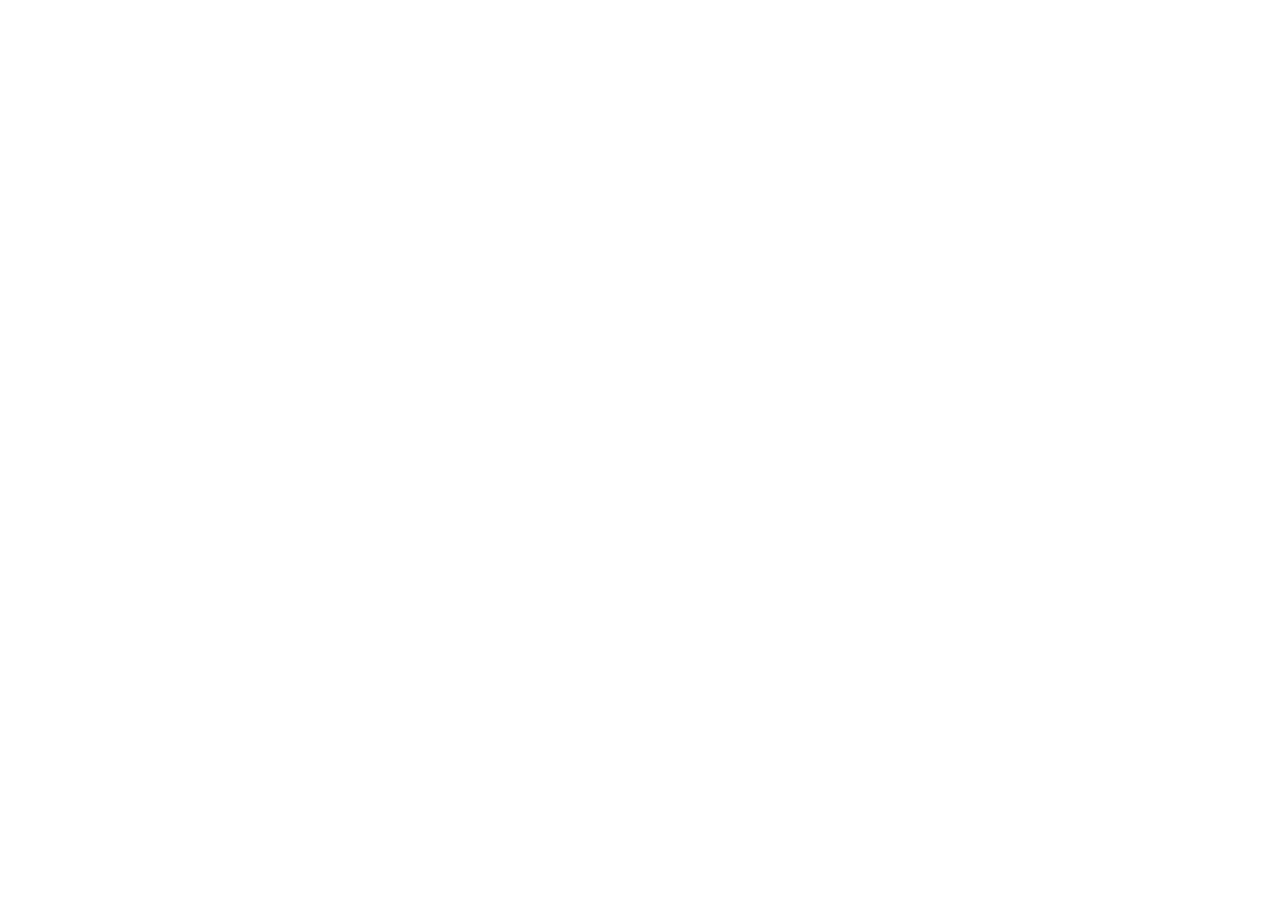
==== index.html @ 1842aca7 "Updates" ====
<!DOCTYPE html>
<html lang="en">
  <head>
    <meta charset="UTF-8" />
    <meta name="viewport" content="width=device-width, initial-scale=1.0" />
    <title>judge-disposal-tracker-app</title>
    <meta name="description" content="Lovable Generated Project" />
    <meta name="author" content="Lovable" />

    <meta property="og:title" content="judge-disposal-tracker-app" />
    <meta property="og:description" content="Lovable Generated Project" />
    <meta property="og:type" content="website" />
    <meta property="og:image" content="https://lovable.dev/opengraph-image-p98pqg.png" />

    <meta name="twitter:card" content="summary_large_image" />
    <meta name="twitter:site" content="@lovable_dev" />
    <meta name="twitter:image" content="https://lovable.dev/opengraph-image-p98pqg.png" />
    <script type="module" crossorigin src="/DisposalTracker/assets/index-Bgu5i8vf.js"></script>
    <link rel="stylesheet" crossorigin href="/DisposalTracker/assets/index-BIGVZYIG.css">
  </head>

  <body>
    <div id="root"></div>
    <!-- IMPORTANT: DO NOT REMOVE THIS SCRIPT TAG OR THIS VERY COMMENT! -->
    <script src="https://cdn.gpteng.co/gptengineer.js" type="module"></script>
  </body>
</html>
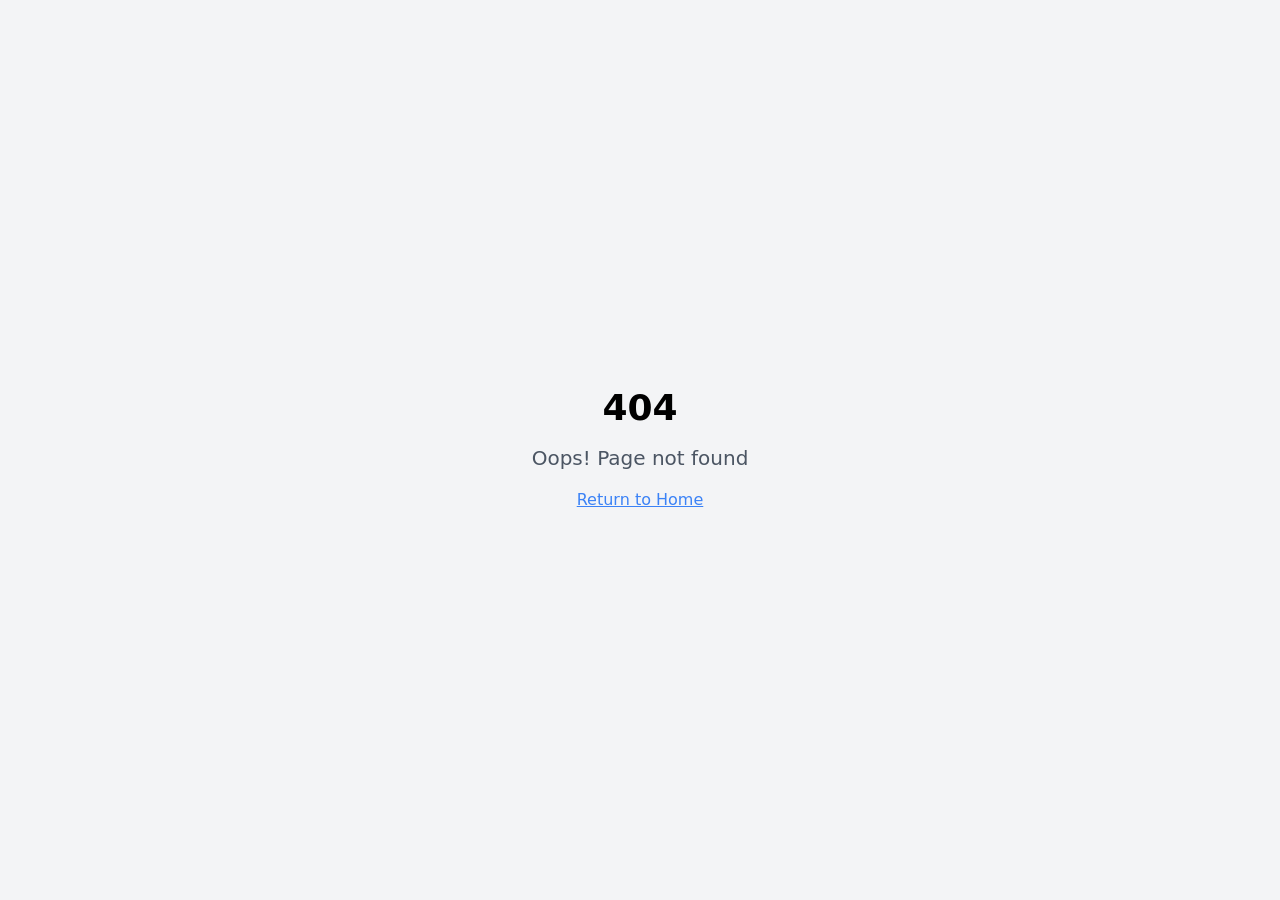
==== commit 92cc6780: "Updates" ====
--- a/index.html
+++ b/index.html
@@ -15,8 +15,8 @@
     <meta name="twitter:card" content="summary_large_image" />
     <meta name="twitter:site" content="@lovable_dev" />
     <meta name="twitter:image" content="https://lovable.dev/opengraph-image-p98pqg.png" />
-    <script type="module" crossorigin src="/DisposalTracker/assets/index-Bgu5i8vf.js"></script>
-    <link rel="stylesheet" crossorigin href="/DisposalTracker/assets/index-BIGVZYIG.css">
+    <script type="module" crossorigin src="/assets/index-Bgu5i8vf.js"></script>
+    <link rel="stylesheet" crossorigin href="/assets/index-BIGVZYIG.css">
   </head>
 
   <body>
--- a/assets/index-BIGVZYIG.css
+++ b/assets/index-BIGVZYIG.css
@@ -0,0 +1 @@
+*,:before,:after{--tw-border-spacing-x: 0;--tw-border-spacing-y: 0;--tw-translate-x: 0;--tw-translate-y: 0;--tw-rotate: 0;--tw-skew-x: 0;--tw-skew-y: 0;--tw-scale-x: 1;--tw-scale-y: 1;--tw-pan-x: ;--tw-pan-y: ;--tw-pinch-zoom: ;--tw-scroll-snap-strictness: proximity;--tw-gradient-from-position: ;--tw-gradient-via-position: ;--tw-gradient-to-position: ;--tw-ordinal: ;--tw-slashed-zero: ;--tw-numeric-figure: ;--tw-numeric-spacing: ;--tw-numeric-fraction: ;--tw-ring-inset: ;--tw-ring-offset-width: 0px;--tw-ring-offset-color: #fff;--tw-ring-color: rgb(59 130 246 / .5);--tw-ring-offset-shadow: 0 0 #0000;--tw-ring-shadow: 0 0 #0000;--tw-shadow: 0 0 #0000;--tw-shadow-colored: 0 0 #0000;--tw-blur: ;--tw-brightness: ;--tw-contrast: ;--tw-grayscale: ;--tw-hue-rotate: ;--tw-invert: ;--tw-saturate: ;--tw-sepia: ;--tw-drop-shadow: ;--tw-backdrop-blur: ;--tw-backdrop-brightness: ;--tw-backdrop-contrast: ;--tw-backdrop-grayscale: ;--tw-backdrop-hue-rotate: ;--tw-backdrop-invert: ;--tw-backdrop-opacity: ;--tw-backdrop-saturate: ;--tw-backdrop-sepia: ;--tw-contain-size: ;--tw-contain-layout: ;--tw-contain-paint: ;--tw-contain-style: }::backdrop{--tw-border-spacing-x: 0;--tw-border-spacing-y: 0;--tw-translate-x: 0;--tw-translate-y: 0;--tw-rotate: 0;--tw-skew-x: 0;--tw-skew-y: 0;--tw-scale-x: 1;--tw-scale-y: 1;--tw-pan-x: ;--tw-pan-y: ;--tw-pinch-zoom: ;--tw-scroll-snap-strictness: proximity;--tw-gradient-from-position: ;--tw-gradient-via-position: ;--tw-gradient-to-position: ;--tw-ordinal: ;--tw-slashed-zero: ;--tw-numeric-figure: ;--tw-numeric-spacing: ;--tw-numeric-fraction: ;--tw-ring-inset: ;--tw-ring-offset-width: 0px;--tw-ring-offset-color: #fff;--tw-ring-color: rgb(59 130 246 / .5);--tw-ring-offset-shadow: 0 0 #0000;--tw-ring-shadow: 0 0 #0000;--tw-shadow: 0 0 #0000;--tw-shadow-colored: 0 0 #0000;--tw-blur: ;--tw-brightness: ;--tw-contrast: ;--tw-grayscale: ;--tw-hue-rotate: ;--tw-invert: ;--tw-saturate: ;--tw-sepia: ;--tw-drop-shadow: ;--tw-backdrop-blur: ;--tw-backdrop-brightness: ;--tw-backdrop-contrast: ;--tw-backdrop-grayscale: ;--tw-backdrop-hue-rotate: ;--tw-backdrop-invert: ;--tw-backdrop-opacity: ;--tw-backdrop-saturate: ;--tw-backdrop-sepia: ;--tw-contain-size: ;--tw-contain-layout: ;--tw-contain-paint: ;--tw-contain-style: }*,:before,:after{box-sizing:border-box;border-width:0;border-style:solid;border-color:#e5e7eb}:before,:after{--tw-content: ""}html,:host{line-height:1.5;-webkit-text-size-adjust:100%;-moz-tab-size:4;-o-tab-size:4;tab-size:4;font-family:ui-sans-serif,system-ui,sans-serif,"Apple Color Emoji","Segoe UI Emoji",Segoe UI Symbol,"Noto Color Emoji";font-feature-settings:normal;font-variation-settings:normal;-webkit-tap-highlight-color:transparent}body{margin:0;line-height:inherit}hr{height:0;color:inherit;border-top-width:1px}abbr:where([title]){-webkit-text-decoration:underline dotted;text-decoration:underline dotted}h1,h2,h3,h4,h5,h6{font-size:inherit;font-weight:inherit}a{color:inherit;text-decoration:inherit}b,strong{font-weight:bolder}code,kbd,samp,pre{font-family:ui-monospace,SFMono-Regular,Menlo,Monaco,Consolas,Liberation Mono,Courier New,monospace;font-feature-settings:normal;font-variation-settings:normal;font-size:1em}small{font-size:80%}sub,sup{font-size:75%;line-height:0;position:relative;vertical-align:baseline}sub{bottom:-.25em}sup{top:-.5em}table{text-indent:0;border-color:inherit;border-collapse:collapse}button,input,optgroup,select,textarea{font-family:inherit;font-feature-settings:inherit;font-variation-settings:inherit;font-size:100%;font-weight:inherit;line-height:inherit;letter-spacing:inherit;color:inherit;margin:0;padding:0}button,select{text-transform:none}button,input:where([type=button]),input:where([type=reset]),input:where([type=submit]){-webkit-appearance:button;background-color:transparent;background-image:none}:-moz-focusring{outline:auto}:-moz-ui-invalid{box-shadow:none}progress{vertical-align:baseline}::-webkit-inner-spin-button,::-webkit-outer-spin-button{height:auto}[type=search]{-webkit-appearance:textfield;outline-offset:-2px}::-webkit-search-decoration{-webkit-appearance:none}::-webkit-file-upload-button{-webkit-appearance:button;font:inherit}summary{display:list-item}blockquote,dl,dd,h1,h2,h3,h4,h5,h6,hr,figure,p,pre{margin:0}fieldset{margin:0;padding:0}legend{padding:0}ol,ul,menu{list-style:none;margin:0;padding:0}dialog{padding:0}textarea{resize:vertical}input::-moz-placeholder,textarea::-moz-placeholder{opacity:1;color:#9ca3af}input::placeholder,textarea::placeholder{opacity:1;color:#9ca3af}button,[role=button]{cursor:pointer}:disabled{cursor:default}img,svg,video,canvas,audio,iframe,embed,object{display:block;vertical-align:middle}img,video{max-width:100%;height:auto}[hidden]:where(:not([hidden=until-found])){display:none}:root{--background: 0 0% 100%;--foreground: 0 0% 0%;--card: 0 0% 100%;--card-foreground: 0 0% 0%;--popover: 0 0% 100%;--popover-foreground: 0 0% 0%;--primary: 0 0% 0%;--primary-foreground: 0 0% 100%;--secondary: 0 0% 96%;--secondary-foreground: 0 0% 0%;--muted: 0 0% 96%;--muted-foreground: 0 0% 45%;--accent: 0 0% 96%;--accent-foreground: 0 0% 0%;--destructive: 0 84.2% 60.2%;--destructive-foreground: 0 0% 98%;--border: 0 0% 90%;--input: 0 0% 90%;--ring: 0 0% 80%;--radius: .5rem}*{border-color:hsl(var(--border))}body{background-color:hsl(var(--background));color:hsl(var(--foreground));font-feature-settings:"rlig" 1,"calt" 1}.sr-only{position:absolute;width:1px;height:1px;padding:0;margin:-1px;overflow:hidden;clip:rect(0,0,0,0);white-space:nowrap;border-width:0}.pointer-events-none{pointer-events:none}.pointer-events-auto{pointer-events:auto}.visible{visibility:visible}.invisible{visibility:hidden}.static{position:static}.fixed{position:fixed}.absolute{position:absolute}.relative{position:relative}.inset-0{top:0;right:0;bottom:0;left:0}.inset-x-0{left:0;right:0}.inset-y-0{top:0;bottom:0}.-bottom-12{bottom:-3rem}.-left-12{left:-3rem}.-right-12{right:-3rem}.-top-12{top:-3rem}.bottom-0{bottom:0}.left-0{left:0}.left-1{left:.25rem}.left-1\/2{left:50%}.left-2{left:.5rem}.left-\[50\%\]{left:50%}.right-0{right:0}.right-1{right:.25rem}.right-2{right:.5rem}.right-3{right:.75rem}.right-4{right:1rem}.top-0{top:0}.top-1\.5{top:.375rem}.top-1\/2{top:50%}.top-2{top:.5rem}.top-3\.5{top:.875rem}.top-4{top:1rem}.top-\[1px\]{top:1px}.top-\[50\%\]{top:50%}.top-\[60\%\]{top:60%}.top-full{top:100%}.z-10{z-index:10}.z-20{z-index:20}.z-50{z-index:50}.z-\[100\]{z-index:100}.z-\[1\]{z-index:1}.-mx-1{margin-left:-.25rem;margin-right:-.25rem}.mx-2{margin-left:.5rem;margin-right:.5rem}.mx-3\.5{margin-left:.875rem;margin-right:.875rem}.mx-auto{margin-left:auto;margin-right:auto}.my-0\.5{margin-top:.125rem;margin-bottom:.125rem}.my-1{margin-top:.25rem;margin-bottom:.25rem}.-ml-4{margin-left:-1rem}.-mt-4{margin-top:-1rem}.mb-1{margin-bottom:.25rem}.mb-2{margin-bottom:.5rem}.mb-4{margin-bottom:1rem}.mb-6{margin-bottom:1.5rem}.mb-8{margin-bottom:2rem}.ml-1{margin-left:.25rem}.ml-2{margin-left:.5rem}.ml-auto{margin-left:auto}.mr-2{margin-right:.5rem}.mt-1\.5{margin-top:.375rem}.mt-2{margin-top:.5rem}.mt-24{margin-top:6rem}.mt-4{margin-top:1rem}.mt-6{margin-top:1.5rem}.mt-auto{margin-top:auto}.block{display:block}.flex{display:flex}.inline-flex{display:inline-flex}.table{display:table}.grid{display:grid}.hidden{display:none}.aspect-square{aspect-ratio:1 / 1}.aspect-video{aspect-ratio:16 / 9}.size-4{width:1rem;height:1rem}.h-1\.5{height:.375rem}.h-10{height:2.5rem}.h-11{height:2.75rem}.h-12{height:3rem}.h-2{height:.5rem}.h-2\.5{height:.625rem}.h-3{height:.75rem}.h-3\.5{height:.875rem}.h-4{height:1rem}.h-5{height:1.25rem}.h-6{height:1.5rem}.h-7{height:1.75rem}.h-8{height:2rem}.h-9{height:2.25rem}.h-\[1px\]{height:1px}.h-\[var\(--radix-navigation-menu-viewport-height\)\]{height:var(--radix-navigation-menu-viewport-height)}.h-\[var\(--radix-select-trigger-height\)\]{height:var(--radix-select-trigger-height)}.h-auto{height:auto}.h-full{height:100%}.h-px{height:1px}.h-svh{height:100svh}.max-h-96{max-height:24rem}.max-h-\[300px\]{max-height:300px}.max-h-screen{max-height:100vh}.min-h-0{min-height:0px}.min-h-\[80px\]{min-height:80px}.min-h-screen{min-height:100vh}.min-h-svh{min-height:100svh}.w-0{width:0px}.w-1{width:.25rem}.w-10{width:2.5rem}.w-11{width:2.75rem}.w-2{width:.5rem}.w-2\.5{width:.625rem}.w-20{width:5rem}.w-3{width:.75rem}.w-3\.5{width:.875rem}.w-3\/4{width:75%}.w-4{width:1rem}.w-5{width:1.25rem}.w-64{width:16rem}.w-7{width:1.75rem}.w-72{width:18rem}.w-8{width:2rem}.w-9{width:2.25rem}.w-\[--sidebar-width\]{width:var(--sidebar-width)}.w-\[100px\]{width:100px}.w-\[1px\]{width:1px}.w-\[50\%\]{width:50%}.w-auto{width:auto}.w-full{width:100%}.w-max{width:-moz-max-content;width:max-content}.w-px{width:1px}.min-w-0{min-width:0px}.min-w-5{min-width:1.25rem}.min-w-\[12rem\]{min-width:12rem}.min-w-\[180px\]{min-width:180px}.min-w-\[8rem\]{min-width:8rem}.min-w-\[var\(--radix-select-trigger-width\)\]{min-width:var(--radix-select-trigger-width)}.max-w-3xl{max-width:48rem}.max-w-\[--skeleton-width\]{max-width:var(--skeleton-width)}.max-w-lg{max-width:32rem}.max-w-max{max-width:-moz-max-content;max-width:max-content}.max-w-md{max-width:28rem}.flex-1{flex:1 1 0%}.shrink-0{flex-shrink:0}.grow{flex-grow:1}.grow-0{flex-grow:0}.basis-full{flex-basis:100%}.caption-bottom{caption-side:bottom}.border-collapse{border-collapse:collapse}.-translate-x-1\/2{--tw-translate-x: -50%;transform:translate(var(--tw-translate-x),var(--tw-translate-y)) rotate(var(--tw-rotate)) skew(var(--tw-skew-x)) skewY(var(--tw-skew-y)) scaleX(var(--tw-scale-x)) scaleY(var(--tw-scale-y))}.-translate-x-px{--tw-translate-x: -1px;transform:translate(var(--tw-translate-x),var(--tw-translate-y)) rotate(var(--tw-rotate)) skew(var(--tw-skew-x)) skewY(var(--tw-skew-y)) scaleX(var(--tw-scale-x)) scaleY(var(--tw-scale-y))}.-translate-y-1\/2{--tw-translate-y: -50%;transform:translate(var(--tw-translate-x),var(--tw-translate-y)) rotate(var(--tw-rotate)) skew(var(--tw-skew-x)) skewY(var(--tw-skew-y)) scaleX(var(--tw-scale-x)) scaleY(var(--tw-scale-y))}.translate-x-\[-50\%\]{--tw-translate-x: -50%;transform:translate(var(--tw-translate-x),var(--tw-translate-y)) rotate(var(--tw-rotate)) skew(var(--tw-skew-x)) skewY(var(--tw-skew-y)) scaleX(var(--tw-scale-x)) scaleY(var(--tw-scale-y))}.translate-x-px{--tw-translate-x: 1px;transform:translate(var(--tw-translate-x),var(--tw-translate-y)) rotate(var(--tw-rotate)) skew(var(--tw-skew-x)) skewY(var(--tw-skew-y)) scaleX(var(--tw-scale-x)) scaleY(var(--tw-scale-y))}.translate-y-\[-50\%\]{--tw-translate-y: -50%;transform:translate(var(--tw-translate-x),var(--tw-translate-y)) rotate(var(--tw-rotate)) skew(var(--tw-skew-x)) skewY(var(--tw-skew-y)) scaleX(var(--tw-scale-x)) scaleY(var(--tw-scale-y))}.rotate-45{--tw-rotate: 45deg;transform:translate(var(--tw-translate-x),var(--tw-translate-y)) rotate(var(--tw-rotate)) skew(var(--tw-skew-x)) skewY(var(--tw-skew-y)) scaleX(var(--tw-scale-x)) scaleY(var(--tw-scale-y))}.rotate-90{--tw-rotate: 90deg;transform:translate(var(--tw-translate-x),var(--tw-translate-y)) rotate(var(--tw-rotate)) skew(var(--tw-skew-x)) skewY(var(--tw-skew-y)) scaleX(var(--tw-scale-x)) scaleY(var(--tw-scale-y))}.transform{transform:translate(var(--tw-translate-x),var(--tw-translate-y)) rotate(var(--tw-rotate)) skew(var(--tw-skew-x)) skewY(var(--tw-skew-y)) scaleX(var(--tw-scale-x)) scaleY(var(--tw-scale-y))}@keyframes fade-in{0%{opacity:0;transform:translateY(10px)}to{opacity:1;transform:translateY(0)}}.animate-fade-in{animation:fade-in .3s ease-out}@keyframes pulse{50%{opacity:.5}}.animate-pulse{animation:pulse 2s cubic-bezier(.4,0,.6,1) infinite}.cursor-default{cursor:default}.cursor-pointer{cursor:pointer}.touch-none{touch-action:none}.select-none{-webkit-user-select:none;-moz-user-select:none;user-select:none}.list-none{list-style-type:none}.grid-cols-2{grid-template-columns:repeat(2,minmax(0,1fr))}.flex-row{flex-direction:row}.flex-col{flex-direction:column}.flex-col-reverse{flex-direction:column-reverse}.flex-wrap{flex-wrap:wrap}.items-start{align-items:flex-start}.items-end{align-items:flex-end}.items-center{align-items:center}.items-stretch{align-items:stretch}.justify-end{justify-content:flex-end}.justify-center{justify-content:center}.justify-between{justify-content:space-between}.gap-1{gap:.25rem}.gap-1\.5{gap:.375rem}.gap-2{gap:.5rem}.gap-4{gap:1rem}.space-x-1>:not([hidden])~:not([hidden]){--tw-space-x-reverse: 0;margin-right:calc(.25rem * var(--tw-space-x-reverse));margin-left:calc(.25rem * calc(1 - var(--tw-space-x-reverse)))}.space-x-2>:not([hidden])~:not([hidden]){--tw-space-x-reverse: 0;margin-right:calc(.5rem * var(--tw-space-x-reverse));margin-left:calc(.5rem * calc(1 - var(--tw-space-x-reverse)))}.space-x-4>:not([hidden])~:not([hidden]){--tw-space-x-reverse: 0;margin-right:calc(1rem * var(--tw-space-x-reverse));margin-left:calc(1rem * calc(1 - var(--tw-space-x-reverse)))}.space-y-1>:not([hidden])~:not([hidden]){--tw-space-y-reverse: 0;margin-top:calc(.25rem * calc(1 - var(--tw-space-y-reverse)));margin-bottom:calc(.25rem * var(--tw-space-y-reverse))}.space-y-1\.5>:not([hidden])~:not([hidden]){--tw-space-y-reverse: 0;margin-top:calc(.375rem * calc(1 - var(--tw-space-y-reverse)));margin-bottom:calc(.375rem * var(--tw-space-y-reverse))}.space-y-2>:not([hidden])~:not([hidden]){--tw-space-y-reverse: 0;margin-top:calc(.5rem * calc(1 - var(--tw-space-y-reverse)));margin-bottom:calc(.5rem * var(--tw-space-y-reverse))}.space-y-4>:not([hidden])~:not([hidden]){--tw-space-y-reverse: 0;margin-top:calc(1rem * calc(1 - var(--tw-space-y-reverse)));margin-bottom:calc(1rem * var(--tw-space-y-reverse))}.space-y-6>:not([hidden])~:not([hidden]){--tw-space-y-reverse: 0;margin-top:calc(1.5rem * calc(1 - var(--tw-space-y-reverse)));margin-bottom:calc(1.5rem * var(--tw-space-y-reverse))}.overflow-auto{overflow:auto}.overflow-hidden{overflow:hidden}.overflow-y-auto{overflow-y:auto}.overflow-x-hidden{overflow-x:hidden}.whitespace-nowrap{white-space:nowrap}.break-words{overflow-wrap:break-word}.rounded-\[2px\]{border-radius:2px}.rounded-\[inherit\]{border-radius:inherit}.rounded-full{border-radius:9999px}.rounded-lg{border-radius:var(--radius)}.rounded-md{border-radius:calc(var(--radius) - 2px)}.rounded-sm{border-radius:calc(var(--radius) - 4px)}.rounded-t-\[10px\]{border-top-left-radius:10px;border-top-right-radius:10px}.rounded-tl-sm{border-top-left-radius:calc(var(--radius) - 4px)}.border{border-width:1px}.border-2{border-width:2px}.border-\[1\.5px\]{border-width:1.5px}.border-y{border-top-width:1px;border-bottom-width:1px}.border-b{border-bottom-width:1px}.border-l{border-left-width:1px}.border-r{border-right-width:1px}.border-t{border-top-width:1px}.border-dashed{border-style:dashed}.border-\[--color-border\]{border-color:var(--color-border)}.border-border\/50{border-color:hsl(var(--border) / .5)}.border-destructive{border-color:hsl(var(--destructive))}.border-destructive\/50{border-color:hsl(var(--destructive) / .5)}.border-input{border-color:hsl(var(--input))}.border-primary{border-color:hsl(var(--primary))}.border-sidebar-border{border-color:hsl(var(--sidebar-border))}.border-transparent{border-color:transparent}.border-l-transparent{border-left-color:transparent}.border-t-transparent{border-top-color:transparent}.bg-\[--color-bg\]{background-color:var(--color-bg)}.bg-accent{background-color:hsl(var(--accent))}.bg-background{background-color:hsl(var(--background))}.bg-black\/80{background-color:#000c}.bg-border{background-color:hsl(var(--border))}.bg-card{background-color:hsl(var(--card))}.bg-destructive{background-color:hsl(var(--destructive))}.bg-foreground{background-color:hsl(var(--foreground))}.bg-gray-100{--tw-bg-opacity: 1;background-color:rgb(243 244 246 / var(--tw-bg-opacity, 1))}.bg-muted{background-color:hsl(var(--muted))}.bg-muted\/50{background-color:hsl(var(--muted) / .5)}.bg-popover{background-color:hsl(var(--popover))}.bg-primary{background-color:hsl(var(--primary))}.bg-secondary{background-color:hsl(var(--secondary))}.bg-secondary\/30{background-color:hsl(var(--secondary) / .3)}.bg-sidebar{background-color:hsl(var(--sidebar-background))}.bg-sidebar-border{background-color:hsl(var(--sidebar-border))}.bg-transparent{background-color:transparent}.bg-white{--tw-bg-opacity: 1;background-color:rgb(255 255 255 / var(--tw-bg-opacity, 1))}.fill-current{fill:currentColor}.p-0{padding:0}.p-1{padding:.25rem}.p-2{padding:.5rem}.p-3{padding:.75rem}.p-4{padding:1rem}.p-6{padding:1.5rem}.p-\[1px\]{padding:1px}.px-0{padding-left:0;padding-right:0}.px-1{padding-left:.25rem;padding-right:.25rem}.px-2{padding-left:.5rem;padding-right:.5rem}.px-2\.5{padding-left:.625rem;padding-right:.625rem}.px-3{padding-left:.75rem;padding-right:.75rem}.px-4{padding-left:1rem;padding-right:1rem}.px-5{padding-left:1.25rem;padding-right:1.25rem}.px-8{padding-left:2rem;padding-right:2rem}.py-0\.5{padding-top:.125rem;padding-bottom:.125rem}.py-1{padding-top:.25rem;padding-bottom:.25rem}.py-1\.5{padding-top:.375rem;padding-bottom:.375rem}.py-2{padding-top:.5rem;padding-bottom:.5rem}.py-3{padding-top:.75rem;padding-bottom:.75rem}.py-4{padding-top:1rem;padding-bottom:1rem}.py-6{padding-top:1.5rem;padding-bottom:1.5rem}.pb-2{padding-bottom:.5rem}.pb-3{padding-bottom:.75rem}.pb-4{padding-bottom:1rem}.pl-2\.5{padding-left:.625rem}.pl-4{padding-left:1rem}.pl-8{padding-left:2rem}.pr-2{padding-right:.5rem}.pr-2\.5{padding-right:.625rem}.pr-8{padding-right:2rem}.pt-0{padding-top:0}.pt-1{padding-top:.25rem}.pt-3{padding-top:.75rem}.pt-4{padding-top:1rem}.text-left{text-align:left}.text-center{text-align:center}.text-right{text-align:right}.align-middle{vertical-align:middle}.font-mono{font-family:ui-monospace,SFMono-Regular,Menlo,Monaco,Consolas,Liberation Mono,Courier New,monospace}.text-2xl{font-size:1.5rem;line-height:2rem}.text-3xl{font-size:1.875rem;line-height:2.25rem}.text-4xl{font-size:2.25rem;line-height:2.5rem}.text-\[0\.8rem\]{font-size:.8rem}.text-base{font-size:1rem;line-height:1.5rem}.text-lg{font-size:1.125rem;line-height:1.75rem}.text-sm{font-size:.875rem;line-height:1.25rem}.text-xl{font-size:1.25rem;line-height:1.75rem}.text-xs{font-size:.75rem;line-height:1rem}.font-bold{font-weight:700}.font-medium{font-weight:500}.font-normal{font-weight:400}.font-semibold{font-weight:600}.tabular-nums{--tw-numeric-spacing: tabular-nums;font-variant-numeric:var(--tw-ordinal) var(--tw-slashed-zero) var(--tw-numeric-figure) var(--tw-numeric-spacing) var(--tw-numeric-fraction)}.leading-none{line-height:1}.tracking-tight{letter-spacing:-.025em}.tracking-widest{letter-spacing:.1em}.text-accent-foreground{color:hsl(var(--accent-foreground))}.text-blue-500{--tw-text-opacity: 1;color:rgb(59 130 246 / var(--tw-text-opacity, 1))}.text-card-foreground{color:hsl(var(--card-foreground))}.text-current{color:currentColor}.text-destructive{color:hsl(var(--destructive))}.text-destructive-foreground{color:hsl(var(--destructive-foreground))}.text-foreground{color:hsl(var(--foreground))}.text-foreground\/50{color:hsl(var(--foreground) / .5)}.text-gray-600{--tw-text-opacity: 1;color:rgb(75 85 99 / var(--tw-text-opacity, 1))}.text-muted-foreground{color:hsl(var(--muted-foreground))}.text-popover-foreground{color:hsl(var(--popover-foreground))}.text-primary{color:hsl(var(--primary))}.text-primary-foreground{color:hsl(var(--primary-foreground))}.text-secondary-foreground{color:hsl(var(--secondary-foreground))}.text-sidebar-foreground{color:hsl(var(--sidebar-foreground))}.text-sidebar-foreground\/70{color:hsl(var(--sidebar-foreground) / .7)}.underline{text-decoration-line:underline}.underline-offset-4{text-underline-offset:4px}.opacity-0{opacity:0}.opacity-50{opacity:.5}.opacity-60{opacity:.6}.opacity-70{opacity:.7}.opacity-90{opacity:.9}.shadow-\[0_0_0_1px_hsl\(var\(--sidebar-border\)\)\]{--tw-shadow: 0 0 0 1px hsl(var(--sidebar-border));--tw-shadow-colored: 0 0 0 1px var(--tw-shadow-color);box-shadow:var(--tw-ring-offset-shadow, 0 0 #0000),var(--tw-ring-shadow, 0 0 #0000),var(--tw-shadow)}.shadow-lg{--tw-shadow: 0 10px 15px -3px rgb(0 0 0 / .1), 0 4px 6px -4px rgb(0 0 0 / .1);--tw-shadow-colored: 0 10px 15px -3px var(--tw-shadow-color), 0 4px 6px -4px var(--tw-shadow-color);box-shadow:var(--tw-ring-offset-shadow, 0 0 #0000),var(--tw-ring-shadow, 0 0 #0000),var(--tw-shadow)}.shadow-md{--tw-shadow: 0 4px 6px -1px rgb(0 0 0 / .1), 0 2px 4px -2px rgb(0 0 0 / .1);--tw-shadow-colored: 0 4px 6px -1px var(--tw-shadow-color), 0 2px 4px -2px var(--tw-shadow-color);box-shadow:var(--tw-ring-offset-shadow, 0 0 #0000),var(--tw-ring-shadow, 0 0 #0000),var(--tw-shadow)}.shadow-none{--tw-shadow: 0 0 #0000;--tw-shadow-colored: 0 0 #0000;box-shadow:var(--tw-ring-offset-shadow, 0 0 #0000),var(--tw-ring-shadow, 0 0 #0000),var(--tw-shadow)}.shadow-sm{--tw-shadow: 0 1px 2px 0 rgb(0 0 0 / .05);--tw-shadow-colored: 0 1px 2px 0 var(--tw-shadow-color);box-shadow:var(--tw-ring-offset-shadow, 0 0 #0000),var(--tw-ring-shadow, 0 0 #0000),var(--tw-shadow)}.shadow-xl{--tw-shadow: 0 20px 25px -5px rgb(0 0 0 / .1), 0 8px 10px -6px rgb(0 0 0 / .1);--tw-shadow-colored: 0 20px 25px -5px var(--tw-shadow-color), 0 8px 10px -6px var(--tw-shadow-color);box-shadow:var(--tw-ring-offset-shadow, 0 0 #0000),var(--tw-ring-shadow, 0 0 #0000),var(--tw-shadow)}.outline-none{outline:2px solid transparent;outline-offset:2px}.outline{outline-style:solid}.ring-0{--tw-ring-offset-shadow: var(--tw-ring-inset) 0 0 0 var(--tw-ring-offset-width) var(--tw-ring-offset-color);--tw-ring-shadow: var(--tw-ring-inset) 0 0 0 calc(0px + var(--tw-ring-offset-width)) var(--tw-ring-color);box-shadow:var(--tw-ring-offset-shadow),var(--tw-ring-shadow),var(--tw-shadow, 0 0 #0000)}.ring-2{--tw-ring-offset-shadow: var(--tw-ring-inset) 0 0 0 var(--tw-ring-offset-width) var(--tw-ring-offset-color);--tw-ring-shadow: var(--tw-ring-inset) 0 0 0 calc(2px + var(--tw-ring-offset-width)) var(--tw-ring-color);box-shadow:var(--tw-ring-offset-shadow),var(--tw-ring-shadow),var(--tw-shadow, 0 0 #0000)}.ring-ring{--tw-ring-color: hsl(var(--ring))}.ring-sidebar-ring{--tw-ring-color: hsl(var(--sidebar-ring))}.ring-offset-background{--tw-ring-offset-color: hsl(var(--background))}.filter{filter:var(--tw-blur) var(--tw-brightness) var(--tw-contrast) var(--tw-grayscale) var(--tw-hue-rotate) var(--tw-invert) var(--tw-saturate) var(--tw-sepia) var(--tw-drop-shadow)}.transition{transition-property:color,background-color,border-color,text-decoration-color,fill,stroke,opacity,box-shadow,transform,filter,-webkit-backdrop-filter;transition-property:color,background-color,border-color,text-decoration-color,fill,stroke,opacity,box-shadow,transform,filter,backdrop-filter;transition-property:color,background-color,border-color,text-decoration-color,fill,stroke,opacity,box-shadow,transform,filter,backdrop-filter,-webkit-backdrop-filter;transition-timing-function:cubic-bezier(.4,0,.2,1);transition-duration:.15s}.transition-\[left\,right\,width\]{transition-property:left,right,width;transition-timing-function:cubic-bezier(.4,0,.2,1);transition-duration:.15s}.transition-\[margin\,opa\]{transition-property:margin,opa;transition-timing-function:cubic-bezier(.4,0,.2,1);transition-duration:.15s}.transition-\[width\,height\,padding\]{transition-property:width,height,padding;transition-timing-function:cubic-bezier(.4,0,.2,1);transition-duration:.15s}.transition-\[width\]{transition-property:width;transition-timing-function:cubic-bezier(.4,0,.2,1);transition-duration:.15s}.transition-all{transition-property:all;transition-timing-function:cubic-bezier(.4,0,.2,1);transition-duration:.15s}.transition-colors{transition-property:color,background-color,border-color,text-decoration-color,fill,stroke;transition-timing-function:cubic-bezier(.4,0,.2,1);transition-duration:.15s}.transition-opacity{transition-property:opacity;transition-timing-function:cubic-bezier(.4,0,.2,1);transition-duration:.15s}.transition-transform{transition-property:transform;transition-timing-function:cubic-bezier(.4,0,.2,1);transition-duration:.15s}.duration-1000{transition-duration:1s}.duration-200{transition-duration:.2s}.duration-300{transition-duration:.3s}.ease-in-out{transition-timing-function:cubic-bezier(.4,0,.2,1)}.ease-linear{transition-timing-function:linear}@keyframes enter{0%{opacity:var(--tw-enter-opacity, 1);transform:translate3d(var(--tw-enter-translate-x, 0),var(--tw-enter-translate-y, 0),0) scale3d(var(--tw-enter-scale, 1),var(--tw-enter-scale, 1),var(--tw-enter-scale, 1)) rotate(var(--tw-enter-rotate, 0))}}@keyframes exit{to{opacity:var(--tw-exit-opacity, 1);transform:translate3d(var(--tw-exit-translate-x, 0),var(--tw-exit-translate-y, 0),0) scale3d(var(--tw-exit-scale, 1),var(--tw-exit-scale, 1),var(--tw-exit-scale, 1)) rotate(var(--tw-exit-rotate, 0))}}.animate-in{animation-name:enter;animation-duration:.15s;--tw-enter-opacity: initial;--tw-enter-scale: initial;--tw-enter-rotate: initial;--tw-enter-translate-x: initial;--tw-enter-translate-y: initial}.fade-in-0{--tw-enter-opacity: 0}.fade-in-50{--tw-enter-opacity: .5}.fade-in-80{--tw-enter-opacity: .8}.zoom-in-95{--tw-enter-scale: .95}.duration-1000{animation-duration:1s}.duration-200{animation-duration:.2s}.duration-300{animation-duration:.3s}.ease-in-out{animation-timing-function:cubic-bezier(.4,0,.2,1)}.ease-linear{animation-timing-function:linear}.file\:border-0::file-selector-button{border-width:0px}.file\:bg-transparent::file-selector-button{background-color:transparent}.file\:text-sm::file-selector-button{font-size:.875rem;line-height:1.25rem}.file\:font-medium::file-selector-button{font-weight:500}.file\:text-foreground::file-selector-button{color:hsl(var(--foreground))}.placeholder\:text-muted-foreground::-moz-placeholder{color:hsl(var(--muted-foreground))}.placeholder\:text-muted-foreground::placeholder{color:hsl(var(--muted-foreground))}.after\:absolute:after{content:var(--tw-content);position:absolute}.after\:-inset-2:after{content:var(--tw-content);top:-.5rem;right:-.5rem;bottom:-.5rem;left:-.5rem}.after\:inset-y-0:after{content:var(--tw-content);top:0;bottom:0}.after\:left-1\/2:after{content:var(--tw-content);left:50%}.after\:w-1:after{content:var(--tw-content);width:.25rem}.after\:w-\[2px\]:after{content:var(--tw-content);width:2px}.after\:-translate-x-1\/2:after{content:var(--tw-content);--tw-translate-x: -50%;transform:translate(var(--tw-translate-x),var(--tw-translate-y)) rotate(var(--tw-rotate)) skew(var(--tw-skew-x)) skewY(var(--tw-skew-y)) scaleX(var(--tw-scale-x)) scaleY(var(--tw-scale-y))}.first\:rounded-l-md:first-child{border-top-left-radius:calc(var(--radius) - 2px);border-bottom-left-radius:calc(var(--radius) - 2px)}.first\:border-l:first-child{border-left-width:1px}.last\:rounded-r-md:last-child{border-top-right-radius:calc(var(--radius) - 2px);border-bottom-right-radius:calc(var(--radius) - 2px)}.focus-within\:relative:focus-within{position:relative}.focus-within\:z-20:focus-within{z-index:20}.hover\:bg-accent:hover{background-color:hsl(var(--accent))}.hover\:bg-destructive\/80:hover{background-color:hsl(var(--destructive) / .8)}.hover\:bg-destructive\/90:hover{background-color:hsl(var(--destructive) / .9)}.hover\:bg-muted:hover{background-color:hsl(var(--muted))}.hover\:bg-muted\/50:hover{background-color:hsl(var(--muted) / .5)}.hover\:bg-primary:hover{background-color:hsl(var(--primary))}.hover\:bg-primary\/80:hover{background-color:hsl(var(--primary) / .8)}.hover\:bg-primary\/90:hover{background-color:hsl(var(--primary) / .9)}.hover\:bg-secondary:hover{background-color:hsl(var(--secondary))}.hover\:bg-secondary\/80:hover{background-color:hsl(var(--secondary) / .8)}.hover\:bg-sidebar-accent:hover{background-color:hsl(var(--sidebar-accent))}.hover\:text-accent-foreground:hover{color:hsl(var(--accent-foreground))}.hover\:text-blue-700:hover{--tw-text-opacity: 1;color:rgb(29 78 216 / var(--tw-text-opacity, 1))}.hover\:text-foreground:hover{color:hsl(var(--foreground))}.hover\:text-muted-foreground:hover{color:hsl(var(--muted-foreground))}.hover\:text-primary-foreground:hover{color:hsl(var(--primary-foreground))}.hover\:text-sidebar-accent-foreground:hover{color:hsl(var(--sidebar-accent-foreground))}.hover\:underline:hover{text-decoration-line:underline}.hover\:no-underline:hover{text-decoration-line:none}.hover\:opacity-100:hover{opacity:1}.hover\:shadow-\[0_0_0_1px_hsl\(var\(--sidebar-accent\)\)\]:hover{--tw-shadow: 0 0 0 1px hsl(var(--sidebar-accent));--tw-shadow-colored: 0 0 0 1px var(--tw-shadow-color);box-shadow:var(--tw-ring-offset-shadow, 0 0 #0000),var(--tw-ring-shadow, 0 0 #0000),var(--tw-shadow)}.hover\:after\:bg-sidebar-border:hover:after{content:var(--tw-content);background-color:hsl(var(--sidebar-border))}.focus\:bg-accent:focus{background-color:hsl(var(--accent))}.focus\:bg-primary:focus{background-color:hsl(var(--primary))}.focus\:text-accent-foreground:focus{color:hsl(var(--accent-foreground))}.focus\:text-primary-foreground:focus{color:hsl(var(--primary-foreground))}.focus\:opacity-100:focus{opacity:1}.focus\:outline-none:focus{outline:2px solid transparent;outline-offset:2px}.focus\:ring-2:focus{--tw-ring-offset-shadow: var(--tw-ring-inset) 0 0 0 var(--tw-ring-offset-width) var(--tw-ring-offset-color);--tw-ring-shadow: var(--tw-ring-inset) 0 0 0 calc(2px + var(--tw-ring-offset-width)) var(--tw-ring-color);box-shadow:var(--tw-ring-offset-shadow),var(--tw-ring-shadow),var(--tw-shadow, 0 0 #0000)}.focus\:ring-ring:focus{--tw-ring-color: hsl(var(--ring))}.focus\:ring-offset-2:focus{--tw-ring-offset-width: 2px}.focus-visible\:outline-none:focus-visible{outline:2px solid transparent;outline-offset:2px}.focus-visible\:ring-1:focus-visible{--tw-ring-offset-shadow: var(--tw-ring-inset) 0 0 0 var(--tw-ring-offset-width) var(--tw-ring-offset-color);--tw-ring-shadow: var(--tw-ring-inset) 0 0 0 calc(1px + var(--tw-ring-offset-width)) var(--tw-ring-color);box-shadow:var(--tw-ring-offset-shadow),var(--tw-ring-shadow),var(--tw-shadow, 0 0 #0000)}.focus-visible\:ring-2:focus-visible{--tw-ring-offset-shadow: var(--tw-ring-inset) 0 0 0 var(--tw-ring-offset-width) var(--tw-ring-offset-color);--tw-ring-shadow: var(--tw-ring-inset) 0 0 0 calc(2px + var(--tw-ring-offset-width)) var(--tw-ring-color);box-shadow:var(--tw-ring-offset-shadow),var(--tw-ring-shadow),var(--tw-shadow, 0 0 #0000)}.focus-visible\:ring-ring:focus-visible{--tw-ring-color: hsl(var(--ring))}.focus-visible\:ring-sidebar-ring:focus-visible{--tw-ring-color: hsl(var(--sidebar-ring))}.focus-visible\:ring-offset-1:focus-visible{--tw-ring-offset-width: 1px}.focus-visible\:ring-offset-2:focus-visible{--tw-ring-offset-width: 2px}.focus-visible\:ring-offset-background:focus-visible{--tw-ring-offset-color: hsl(var(--background))}.active\:bg-sidebar-accent:active{background-color:hsl(var(--sidebar-accent))}.active\:text-sidebar-accent-foreground:active{color:hsl(var(--sidebar-accent-foreground))}.disabled\:pointer-events-none:disabled{pointer-events:none}.disabled\:cursor-not-allowed:disabled{cursor:not-allowed}.disabled\:opacity-50:disabled{opacity:.5}.group\/menu-item:focus-within .group-focus-within\/menu-item\:opacity-100{opacity:1}.group\/menu-item:hover .group-hover\/menu-item\:opacity-100,.group:hover .group-hover\:opacity-100{opacity:1}.group.destructive .group-\[\.destructive\]\:border-muted\/40{border-color:hsl(var(--muted) / .4)}.group.toaster .group-\[\.toaster\]\:border-border{border-color:hsl(var(--border))}.group.toast .group-\[\.toast\]\:bg-muted{background-color:hsl(var(--muted))}.group.toast .group-\[\.toast\]\:bg-primary{background-color:hsl(var(--primary))}.group.toaster .group-\[\.toaster\]\:bg-background{background-color:hsl(var(--background))}.group.destructive .group-\[\.destructive\]\:text-red-300{--tw-text-opacity: 1;color:rgb(252 165 165 / var(--tw-text-opacity, 1))}.group.toast .group-\[\.toast\]\:text-muted-foreground{color:hsl(var(--muted-foreground))}.group.toast .group-\[\.toast\]\:text-primary-foreground{color:hsl(var(--primary-foreground))}.group.toaster .group-\[\.toaster\]\:text-foreground{color:hsl(var(--foreground))}.group.toaster .group-\[\.toaster\]\:shadow-lg{--tw-shadow: 0 10px 15px -3px rgb(0 0 0 / .1), 0 4px 6px -4px rgb(0 0 0 / .1);--tw-shadow-colored: 0 10px 15px -3px var(--tw-shadow-color), 0 4px 6px -4px var(--tw-shadow-color);box-shadow:var(--tw-ring-offset-shadow, 0 0 #0000),var(--tw-ring-shadow, 0 0 #0000),var(--tw-shadow)}.group.destructive .group-\[\.destructive\]\:hover\:border-destructive\/30:hover{border-color:hsl(var(--destructive) / .3)}.group.destructive .group-\[\.destructive\]\:hover\:bg-destructive:hover{background-color:hsl(var(--destructive))}.group.destructive .group-\[\.destructive\]\:hover\:text-destructive-foreground:hover{color:hsl(var(--destructive-foreground))}.group.destructive .group-\[\.destructive\]\:hover\:text-red-50:hover{--tw-text-opacity: 1;color:rgb(254 242 242 / var(--tw-text-opacity, 1))}.group.destructive .group-\[\.destructive\]\:focus\:ring-destructive:focus{--tw-ring-color: hsl(var(--destructive))}.group.destructive .group-\[\.destructive\]\:focus\:ring-red-400:focus{--tw-ring-opacity: 1;--tw-ring-color: rgb(248 113 113 / var(--tw-ring-opacity, 1))}.group.destructive .group-\[\.destructive\]\:focus\:ring-offset-red-600:focus{--tw-ring-offset-color: #dc2626}.peer\/menu-button:hover~.peer-hover\/menu-button\:text-sidebar-accent-foreground{color:hsl(var(--sidebar-accent-foreground))}.peer:disabled~.peer-disabled\:cursor-not-allowed{cursor:not-allowed}.peer:disabled~.peer-disabled\:opacity-70{opacity:.7}.has-\[\[data-variant\=inset\]\]\:bg-sidebar:has([data-variant=inset]){background-color:hsl(var(--sidebar-background))}.has-\[\:disabled\]\:opacity-50:has(:disabled){opacity:.5}.group\/menu-item:has([data-sidebar=menu-action]) .group-has-\[\[data-sidebar\=menu-action\]\]\/menu-item\:pr-8{padding-right:2rem}.aria-disabled\:pointer-events-none[aria-disabled=true]{pointer-events:none}.aria-disabled\:opacity-50[aria-disabled=true]{opacity:.5}.aria-selected\:bg-accent[aria-selected=true]{background-color:hsl(var(--accent))}.aria-selected\:bg-accent\/50[aria-selected=true]{background-color:hsl(var(--accent) / .5)}.aria-selected\:text-accent-foreground[aria-selected=true]{color:hsl(var(--accent-foreground))}.aria-selected\:text-muted-foreground[aria-selected=true]{color:hsl(var(--muted-foreground))}.aria-selected\:opacity-100[aria-selected=true]{opacity:1}.aria-selected\:opacity-30[aria-selected=true]{opacity:.3}.data-\[disabled\=true\]\:pointer-events-none[data-disabled=true],.data-\[disabled\]\:pointer-events-none[data-disabled]{pointer-events:none}.data-\[panel-group-direction\=vertical\]\:h-px[data-panel-group-direction=vertical]{height:1px}.data-\[panel-group-direction\=vertical\]\:w-full[data-panel-group-direction=vertical]{width:100%}.data-\[side\=bottom\]\:translate-y-1[data-side=bottom]{--tw-translate-y: .25rem;transform:translate(var(--tw-translate-x),var(--tw-translate-y)) rotate(var(--tw-rotate)) skew(var(--tw-skew-x)) skewY(var(--tw-skew-y)) scaleX(var(--tw-scale-x)) scaleY(var(--tw-scale-y))}.data-\[side\=left\]\:-translate-x-1[data-side=left]{--tw-translate-x: -.25rem;transform:translate(var(--tw-translate-x),var(--tw-translate-y)) rotate(var(--tw-rotate)) skew(var(--tw-skew-x)) skewY(var(--tw-skew-y)) scaleX(var(--tw-scale-x)) scaleY(var(--tw-scale-y))}.data-\[side\=right\]\:translate-x-1[data-side=right]{--tw-translate-x: .25rem;transform:translate(var(--tw-translate-x),var(--tw-translate-y)) rotate(var(--tw-rotate)) skew(var(--tw-skew-x)) skewY(var(--tw-skew-y)) scaleX(var(--tw-scale-x)) scaleY(var(--tw-scale-y))}.data-\[side\=top\]\:-translate-y-1[data-side=top]{--tw-translate-y: -.25rem;transform:translate(var(--tw-translate-x),var(--tw-translate-y)) rotate(var(--tw-rotate)) skew(var(--tw-skew-x)) skewY(var(--tw-skew-y)) scaleX(var(--tw-scale-x)) scaleY(var(--tw-scale-y))}.data-\[state\=checked\]\:translate-x-5[data-state=checked]{--tw-translate-x: 1.25rem;transform:translate(var(--tw-translate-x),var(--tw-translate-y)) rotate(var(--tw-rotate)) skew(var(--tw-skew-x)) skewY(var(--tw-skew-y)) scaleX(var(--tw-scale-x)) scaleY(var(--tw-scale-y))}.data-\[state\=unchecked\]\:translate-x-0[data-state=unchecked],.data-\[swipe\=cancel\]\:translate-x-0[data-swipe=cancel]{--tw-translate-x: 0px;transform:translate(var(--tw-translate-x),var(--tw-translate-y)) rotate(var(--tw-rotate)) skew(var(--tw-skew-x)) skewY(var(--tw-skew-y)) scaleX(var(--tw-scale-x)) scaleY(var(--tw-scale-y))}.data-\[swipe\=end\]\:translate-x-\[var\(--radix-toast-swipe-end-x\)\][data-swipe=end]{--tw-translate-x: var(--radix-toast-swipe-end-x);transform:translate(var(--tw-translate-x),var(--tw-translate-y)) rotate(var(--tw-rotate)) skew(var(--tw-skew-x)) skewY(var(--tw-skew-y)) scaleX(var(--tw-scale-x)) scaleY(var(--tw-scale-y))}.data-\[swipe\=move\]\:translate-x-\[var\(--radix-toast-swipe-move-x\)\][data-swipe=move]{--tw-translate-x: var(--radix-toast-swipe-move-x);transform:translate(var(--tw-translate-x),var(--tw-translate-y)) rotate(var(--tw-rotate)) skew(var(--tw-skew-x)) skewY(var(--tw-skew-y)) scaleX(var(--tw-scale-x)) scaleY(var(--tw-scale-y))}@keyframes accordion-up{0%{height:var(--radix-accordion-content-height)}to{height:0}}.data-\[state\=closed\]\:animate-accordion-up[data-state=closed]{animation:accordion-up .2s ease-out}@keyframes accordion-down{0%{height:0}to{height:var(--radix-accordion-content-height)}}.data-\[state\=open\]\:animate-accordion-down[data-state=open]{animation:accordion-down .2s ease-out}.data-\[panel-group-direction\=vertical\]\:flex-col[data-panel-group-direction=vertical]{flex-direction:column}.data-\[active\=true\]\:bg-sidebar-accent[data-active=true]{background-color:hsl(var(--sidebar-accent))}.data-\[active\]\:bg-accent\/50[data-active]{background-color:hsl(var(--accent) / .5)}.data-\[selected\=\'true\'\]\:bg-accent[data-selected=true]{background-color:hsl(var(--accent))}.data-\[state\=active\]\:bg-background[data-state=active]{background-color:hsl(var(--background))}.data-\[state\=checked\]\:bg-primary[data-state=checked]{background-color:hsl(var(--primary))}.data-\[state\=on\]\:bg-accent[data-state=on],.data-\[state\=open\]\:bg-accent[data-state=open]{background-color:hsl(var(--accent))}.data-\[state\=open\]\:bg-accent\/50[data-state=open]{background-color:hsl(var(--accent) / .5)}.data-\[state\=open\]\:bg-secondary[data-state=open]{background-color:hsl(var(--secondary))}.data-\[state\=selected\]\:bg-muted[data-state=selected]{background-color:hsl(var(--muted))}.data-\[state\=unchecked\]\:bg-input[data-state=unchecked]{background-color:hsl(var(--input))}.data-\[active\=true\]\:font-medium[data-active=true]{font-weight:500}.data-\[active\=true\]\:text-sidebar-accent-foreground[data-active=true]{color:hsl(var(--sidebar-accent-foreground))}.data-\[selected\=true\]\:text-accent-foreground[data-selected=true]{color:hsl(var(--accent-foreground))}.data-\[state\=active\]\:text-foreground[data-state=active]{color:hsl(var(--foreground))}.data-\[state\=checked\]\:text-primary-foreground[data-state=checked]{color:hsl(var(--primary-foreground))}.data-\[state\=on\]\:text-accent-foreground[data-state=on],.data-\[state\=open\]\:text-accent-foreground[data-state=open]{color:hsl(var(--accent-foreground))}.data-\[state\=open\]\:text-muted-foreground[data-state=open]{color:hsl(var(--muted-foreground))}.data-\[disabled\=true\]\:opacity-50[data-disabled=true],.data-\[disabled\]\:opacity-50[data-disabled]{opacity:.5}.data-\[state\=open\]\:opacity-100[data-state=open]{opacity:1}.data-\[state\=active\]\:shadow-sm[data-state=active]{--tw-shadow: 0 1px 2px 0 rgb(0 0 0 / .05);--tw-shadow-colored: 0 1px 2px 0 var(--tw-shadow-color);box-shadow:var(--tw-ring-offset-shadow, 0 0 #0000),var(--tw-ring-shadow, 0 0 #0000),var(--tw-shadow)}.data-\[swipe\=move\]\:transition-none[data-swipe=move]{transition-property:none}.data-\[state\=closed\]\:duration-300[data-state=closed]{transition-duration:.3s}.data-\[state\=open\]\:duration-500[data-state=open]{transition-duration:.5s}.data-\[motion\^\=from-\]\:animate-in[data-motion^=from-],.data-\[state\=open\]\:animate-in[data-state=open],.data-\[state\=visible\]\:animate-in[data-state=visible]{animation-name:enter;animation-duration:.15s;--tw-enter-opacity: initial;--tw-enter-scale: initial;--tw-enter-rotate: initial;--tw-enter-translate-x: initial;--tw-enter-translate-y: initial}.data-\[motion\^\=to-\]\:animate-out[data-motion^=to-],.data-\[state\=closed\]\:animate-out[data-state=closed],.data-\[state\=hidden\]\:animate-out[data-state=hidden],.data-\[swipe\=end\]\:animate-out[data-swipe=end]{animation-name:exit;animation-duration:.15s;--tw-exit-opacity: initial;--tw-exit-scale: initial;--tw-exit-rotate: initial;--tw-exit-translate-x: initial;--tw-exit-translate-y: initial}.data-\[motion\^\=from-\]\:fade-in[data-motion^=from-]{--tw-enter-opacity: 0}.data-\[motion\^\=to-\]\:fade-out[data-motion^=to-],.data-\[state\=closed\]\:fade-out-0[data-state=closed]{--tw-exit-opacity: 0}.data-\[state\=closed\]\:fade-out-80[data-state=closed]{--tw-exit-opacity: .8}.data-\[state\=hidden\]\:fade-out[data-state=hidden]{--tw-exit-opacity: 0}.data-\[state\=open\]\:fade-in-0[data-state=open],.data-\[state\=visible\]\:fade-in[data-state=visible]{--tw-enter-opacity: 0}.data-\[state\=closed\]\:zoom-out-95[data-state=closed]{--tw-exit-scale: .95}.data-\[state\=open\]\:zoom-in-90[data-state=open]{--tw-enter-scale: .9}.data-\[state\=open\]\:zoom-in-95[data-state=open]{--tw-enter-scale: .95}.data-\[motion\=from-end\]\:slide-in-from-right-52[data-motion=from-end]{--tw-enter-translate-x: 13rem}.data-\[motion\=from-start\]\:slide-in-from-left-52[data-motion=from-start]{--tw-enter-translate-x: -13rem}.data-\[motion\=to-end\]\:slide-out-to-right-52[data-motion=to-end]{--tw-exit-translate-x: 13rem}.data-\[motion\=to-start\]\:slide-out-to-left-52[data-motion=to-start]{--tw-exit-translate-x: -13rem}.data-\[side\=bottom\]\:slide-in-from-top-2[data-side=bottom]{--tw-enter-translate-y: -.5rem}.data-\[side\=left\]\:slide-in-from-right-2[data-side=left]{--tw-enter-translate-x: .5rem}.data-\[side\=right\]\:slide-in-from-left-2[data-side=right]{--tw-enter-translate-x: -.5rem}.data-\[side\=top\]\:slide-in-from-bottom-2[data-side=top]{--tw-enter-translate-y: .5rem}.data-\[state\=closed\]\:slide-out-to-bottom[data-state=closed]{--tw-exit-translate-y: 100%}.data-\[state\=closed\]\:slide-out-to-left[data-state=closed]{--tw-exit-translate-x: -100%}.data-\[state\=closed\]\:slide-out-to-left-1\/2[data-state=closed]{--tw-exit-translate-x: -50%}.data-\[state\=closed\]\:slide-out-to-right[data-state=closed],.data-\[state\=closed\]\:slide-out-to-right-full[data-state=closed]{--tw-exit-translate-x: 100%}.data-\[state\=closed\]\:slide-out-to-top[data-state=closed]{--tw-exit-translate-y: -100%}.data-\[state\=closed\]\:slide-out-to-top-\[48\%\][data-state=closed]{--tw-exit-translate-y: -48%}.data-\[state\=open\]\:slide-in-from-bottom[data-state=open]{--tw-enter-translate-y: 100%}.data-\[state\=open\]\:slide-in-from-left[data-state=open]{--tw-enter-translate-x: -100%}.data-\[state\=open\]\:slide-in-from-left-1\/2[data-state=open]{--tw-enter-translate-x: -50%}.data-\[state\=open\]\:slide-in-from-right[data-state=open]{--tw-enter-translate-x: 100%}.data-\[state\=open\]\:slide-in-from-top[data-state=open]{--tw-enter-translate-y: -100%}.data-\[state\=open\]\:slide-in-from-top-\[48\%\][data-state=open]{--tw-enter-translate-y: -48%}.data-\[state\=open\]\:slide-in-from-top-full[data-state=open]{--tw-enter-translate-y: -100%}.data-\[state\=closed\]\:duration-300[data-state=closed]{animation-duration:.3s}.data-\[state\=open\]\:duration-500[data-state=open]{animation-duration:.5s}.data-\[panel-group-direction\=vertical\]\:after\:left-0[data-panel-group-direction=vertical]:after{content:var(--tw-content);left:0}.data-\[panel-group-direction\=vertical\]\:after\:h-1[data-panel-group-direction=vertical]:after{content:var(--tw-content);height:.25rem}.data-\[panel-group-direction\=vertical\]\:after\:w-full[data-panel-group-direction=vertical]:after{content:var(--tw-content);width:100%}.data-\[panel-group-direction\=vertical\]\:after\:-translate-y-1\/2[data-panel-group-direction=vertical]:after{content:var(--tw-content);--tw-translate-y: -50%;transform:translate(var(--tw-translate-x),var(--tw-translate-y)) rotate(var(--tw-rotate)) skew(var(--tw-skew-x)) skewY(var(--tw-skew-y)) scaleX(var(--tw-scale-x)) scaleY(var(--tw-scale-y))}.data-\[panel-group-direction\=vertical\]\:after\:translate-x-0[data-panel-group-direction=vertical]:after{content:var(--tw-content);--tw-translate-x: 0px;transform:translate(var(--tw-translate-x),var(--tw-translate-y)) rotate(var(--tw-rotate)) skew(var(--tw-skew-x)) skewY(var(--tw-skew-y)) scaleX(var(--tw-scale-x)) scaleY(var(--tw-scale-y))}.data-\[state\=open\]\:hover\:bg-sidebar-accent:hover[data-state=open]{background-color:hsl(var(--sidebar-accent))}.data-\[state\=open\]\:hover\:text-sidebar-accent-foreground:hover[data-state=open]{color:hsl(var(--sidebar-accent-foreground))}.group[data-collapsible=offcanvas] .group-data-\[collapsible\=offcanvas\]\:left-\[calc\(var\(--sidebar-width\)\*-1\)\]{left:calc(var(--sidebar-width) * -1)}.group[data-collapsible=offcanvas] .group-data-\[collapsible\=offcanvas\]\:right-\[calc\(var\(--sidebar-width\)\*-1\)\]{right:calc(var(--sidebar-width) * -1)}.group[data-side=left] .group-data-\[side\=left\]\:-right-4{right:-1rem}.group[data-side=right] .group-data-\[side\=right\]\:left-0{left:0}.group[data-collapsible=icon] .group-data-\[collapsible\=icon\]\:-mt-8{margin-top:-2rem}.group[data-collapsible=icon] .group-data-\[collapsible\=icon\]\:hidden{display:none}.group[data-collapsible=icon] .group-data-\[collapsible\=icon\]\:\!size-8{width:2rem!important;height:2rem!important}.group[data-collapsible=icon] .group-data-\[collapsible\=icon\]\:w-\[--sidebar-width-icon\]{width:var(--sidebar-width-icon)}.group[data-collapsible=icon] .group-data-\[collapsible\=icon\]\:w-\[calc\(var\(--sidebar-width-icon\)_\+_theme\(spacing\.4\)\)\]{width:calc(var(--sidebar-width-icon) + 1rem)}.group[data-collapsible=icon] .group-data-\[collapsible\=icon\]\:w-\[calc\(var\(--sidebar-width-icon\)_\+_theme\(spacing\.4\)_\+2px\)\]{width:calc(var(--sidebar-width-icon) + 1rem + 2px)}.group[data-collapsible=offcanvas] .group-data-\[collapsible\=offcanvas\]\:w-0{width:0px}.group[data-collapsible=offcanvas] .group-data-\[collapsible\=offcanvas\]\:translate-x-0{--tw-translate-x: 0px;transform:translate(var(--tw-translate-x),var(--tw-translate-y)) rotate(var(--tw-rotate)) skew(var(--tw-skew-x)) skewY(var(--tw-skew-y)) scaleX(var(--tw-scale-x)) scaleY(var(--tw-scale-y))}.group[data-side=right] .group-data-\[side\=right\]\:rotate-180,.group[data-state=open] .group-data-\[state\=open\]\:rotate-180{--tw-rotate: 180deg;transform:translate(var(--tw-translate-x),var(--tw-translate-y)) rotate(var(--tw-rotate)) skew(var(--tw-skew-x)) skewY(var(--tw-skew-y)) scaleX(var(--tw-scale-x)) scaleY(var(--tw-scale-y))}.group[data-collapsible=icon] .group-data-\[collapsible\=icon\]\:overflow-hidden{overflow:hidden}.group[data-variant=floating] .group-data-\[variant\=floating\]\:rounded-lg{border-radius:var(--radius)}.group[data-variant=floating] .group-data-\[variant\=floating\]\:border{border-width:1px}.group[data-side=left] .group-data-\[side\=left\]\:border-r{border-right-width:1px}.group[data-side=right] .group-data-\[side\=right\]\:border-l{border-left-width:1px}.group[data-variant=floating] .group-data-\[variant\=floating\]\:border-sidebar-border{border-color:hsl(var(--sidebar-border))}.group[data-collapsible=icon] .group-data-\[collapsible\=icon\]\:\!p-0{padding:0!important}.group[data-collapsible=icon] .group-data-\[collapsible\=icon\]\:\!p-2{padding:.5rem!important}.group[data-collapsible=icon] .group-data-\[collapsible\=icon\]\:opacity-0{opacity:0}.group[data-variant=floating] .group-data-\[variant\=floating\]\:shadow{--tw-shadow: 0 1px 3px 0 rgb(0 0 0 / .1), 0 1px 2px -1px rgb(0 0 0 / .1);--tw-shadow-colored: 0 1px 3px 0 var(--tw-shadow-color), 0 1px 2px -1px var(--tw-shadow-color);box-shadow:var(--tw-ring-offset-shadow, 0 0 #0000),var(--tw-ring-shadow, 0 0 #0000),var(--tw-shadow)}.group[data-collapsible=offcanvas] .group-data-\[collapsible\=offcanvas\]\:after\:left-full:after{content:var(--tw-content);left:100%}.group[data-collapsible=offcanvas] .group-data-\[collapsible\=offcanvas\]\:hover\:bg-sidebar:hover{background-color:hsl(var(--sidebar-background))}.peer\/menu-button[data-size=default]~.peer-data-\[size\=default\]\/menu-button\:top-1\.5{top:.375rem}.peer\/menu-button[data-size=lg]~.peer-data-\[size\=lg\]\/menu-button\:top-2\.5{top:.625rem}.peer\/menu-button[data-size=sm]~.peer-data-\[size\=sm\]\/menu-button\:top-1{top:.25rem}.peer[data-variant=inset]~.peer-data-\[variant\=inset\]\:min-h-\[calc\(100svh-theme\(spacing\.4\)\)\]{min-height:calc(100svh - 1rem)}.peer\/menu-button[data-active=true]~.peer-data-\[active\=true\]\/menu-button\:text-sidebar-accent-foreground{color:hsl(var(--sidebar-accent-foreground))}.dark\:border-destructive:is(.dark *){border-color:hsl(var(--destructive))}@media (min-width: 640px){.sm\:bottom-0{bottom:0}.sm\:right-0{right:0}.sm\:top-auto{top:auto}.sm\:mt-0{margin-top:0}.sm\:flex{display:flex}.sm\:max-w-sm{max-width:24rem}.sm\:flex-row{flex-direction:row}.sm\:flex-col{flex-direction:column}.sm\:justify-end{justify-content:flex-end}.sm\:gap-2\.5{gap:.625rem}.sm\:space-x-2>:not([hidden])~:not([hidden]){--tw-space-x-reverse: 0;margin-right:calc(.5rem * var(--tw-space-x-reverse));margin-left:calc(.5rem * calc(1 - var(--tw-space-x-reverse)))}.sm\:space-x-4>:not([hidden])~:not([hidden]){--tw-space-x-reverse: 0;margin-right:calc(1rem * var(--tw-space-x-reverse));margin-left:calc(1rem * calc(1 - var(--tw-space-x-reverse)))}.sm\:space-y-0>:not([hidden])~:not([hidden]){--tw-space-y-reverse: 0;margin-top:calc(0px * calc(1 - var(--tw-space-y-reverse)));margin-bottom:calc(0px * var(--tw-space-y-reverse))}.sm\:rounded-lg{border-radius:var(--radius)}.sm\:text-left{text-align:left}.data-\[state\=open\]\:sm\:slide-in-from-bottom-full[data-state=open]{--tw-enter-translate-y: 100%}}@media (min-width: 768px){.md\:absolute{position:absolute}.md\:block{display:block}.md\:flex{display:flex}.md\:w-\[var\(--radix-navigation-menu-viewport-width\)\]{width:var(--radix-navigation-menu-viewport-width)}.md\:w-auto{width:auto}.md\:max-w-\[420px\]{max-width:420px}.md\:text-sm{font-size:.875rem;line-height:1.25rem}.md\:opacity-0{opacity:0}.after\:md\:hidden:after{content:var(--tw-content);display:none}.peer[data-variant=inset]~.md\:peer-data-\[variant\=inset\]\:m-2{margin:.5rem}.peer[data-state=collapsed][data-variant=inset]~.md\:peer-data-\[state\=collapsed\]\:peer-data-\[variant\=inset\]\:ml-2{margin-left:.5rem}.peer[data-variant=inset]~.md\:peer-data-\[variant\=inset\]\:ml-0{margin-left:0}.peer[data-variant=inset]~.md\:peer-data-\[variant\=inset\]\:rounded-xl{border-radius:.75rem}.peer[data-variant=inset]~.md\:peer-data-\[variant\=inset\]\:shadow{--tw-shadow: 0 1px 3px 0 rgb(0 0 0 / .1), 0 1px 2px -1px rgb(0 0 0 / .1);--tw-shadow-colored: 0 1px 3px 0 var(--tw-shadow-color), 0 1px 2px -1px var(--tw-shadow-color);box-shadow:var(--tw-ring-offset-shadow, 0 0 #0000),var(--tw-ring-shadow, 0 0 #0000),var(--tw-shadow)}}.\[\&\:has\(\[aria-selected\]\)\]\:bg-accent:has([aria-selected]){background-color:hsl(var(--accent))}.first\:\[\&\:has\(\[aria-selected\]\)\]\:rounded-l-md:has([aria-selected]):first-child{border-top-left-radius:calc(var(--radius) - 2px);border-bottom-left-radius:calc(var(--radius) - 2px)}.last\:\[\&\:has\(\[aria-selected\]\)\]\:rounded-r-md:has([aria-selected]):last-child{border-top-right-radius:calc(var(--radius) - 2px);border-bottom-right-radius:calc(var(--radius) - 2px)}.\[\&\:has\(\[aria-selected\]\.day-outside\)\]\:bg-accent\/50:has([aria-selected].day-outside){background-color:hsl(var(--accent) / .5)}.\[\&\:has\(\[aria-selected\]\.day-range-end\)\]\:rounded-r-md:has([aria-selected].day-range-end){border-top-right-radius:calc(var(--radius) - 2px);border-bottom-right-radius:calc(var(--radius) - 2px)}.\[\&\:has\(\[role\=checkbox\]\)\]\:pr-0:has([role=checkbox]){padding-right:0}.\[\&\>button\]\:hidden>button{display:none}.\[\&\>span\:last-child\]\:truncate>span:last-child{overflow:hidden;text-overflow:ellipsis;white-space:nowrap}.\[\&\>span\]\:line-clamp-1>span{overflow:hidden;display:-webkit-box;-webkit-box-orient:vertical;-webkit-line-clamp:1}.\[\&\>svg\+div\]\:translate-y-\[-3px\]>svg+div{--tw-translate-y: -3px;transform:translate(var(--tw-translate-x),var(--tw-translate-y)) rotate(var(--tw-rotate)) skew(var(--tw-skew-x)) skewY(var(--tw-skew-y)) scaleX(var(--tw-scale-x)) scaleY(var(--tw-scale-y))}.\[\&\>svg\]\:absolute>svg{position:absolute}.\[\&\>svg\]\:left-4>svg{left:1rem}.\[\&\>svg\]\:top-4>svg{top:1rem}.\[\&\>svg\]\:size-3\.5>svg{width:.875rem;height:.875rem}.\[\&\>svg\]\:size-4>svg{width:1rem;height:1rem}.\[\&\>svg\]\:h-2\.5>svg{height:.625rem}.\[\&\>svg\]\:h-3>svg{height:.75rem}.\[\&\>svg\]\:w-2\.5>svg{width:.625rem}.\[\&\>svg\]\:w-3>svg{width:.75rem}.\[\&\>svg\]\:shrink-0>svg{flex-shrink:0}.\[\&\>svg\]\:text-destructive>svg{color:hsl(var(--destructive))}.\[\&\>svg\]\:text-foreground>svg{color:hsl(var(--foreground))}.\[\&\>svg\]\:text-muted-foreground>svg{color:hsl(var(--muted-foreground))}.\[\&\>svg\]\:text-sidebar-accent-foreground>svg{color:hsl(var(--sidebar-accent-foreground))}.\[\&\>svg\~\*\]\:pl-7>svg~*{padding-left:1.75rem}.\[\&\>tr\]\:last\:border-b-0:last-child>tr{border-bottom-width:0px}.\[\&\[data-panel-group-direction\=vertical\]\>div\]\:rotate-90[data-panel-group-direction=vertical]>div{--tw-rotate: 90deg;transform:translate(var(--tw-translate-x),var(--tw-translate-y)) rotate(var(--tw-rotate)) skew(var(--tw-skew-x)) skewY(var(--tw-skew-y)) scaleX(var(--tw-scale-x)) scaleY(var(--tw-scale-y))}.\[\&\[data-state\=open\]\>svg\]\:rotate-180[data-state=open]>svg{--tw-rotate: 180deg;transform:translate(var(--tw-translate-x),var(--tw-translate-y)) rotate(var(--tw-rotate)) skew(var(--tw-skew-x)) skewY(var(--tw-skew-y)) scaleX(var(--tw-scale-x)) scaleY(var(--tw-scale-y))}.\[\&_\.recharts-cartesian-axis-tick_text\]\:fill-muted-foreground .recharts-cartesian-axis-tick text{fill:hsl(var(--muted-foreground))}.\[\&_\.recharts-cartesian-grid_line\[stroke\=\'\#ccc\'\]\]\:stroke-border\/50 .recharts-cartesian-grid line[stroke="#ccc"]{stroke:hsl(var(--border) / .5)}.\[\&_\.recharts-curve\.recharts-tooltip-cursor\]\:stroke-border .recharts-curve.recharts-tooltip-cursor{stroke:hsl(var(--border))}.\[\&_\.recharts-dot\[stroke\=\'\#fff\'\]\]\:stroke-transparent .recharts-dot[stroke="#fff"]{stroke:transparent}.\[\&_\.recharts-layer\]\:outline-none .recharts-layer{outline:2px solid transparent;outline-offset:2px}.\[\&_\.recharts-polar-grid_\[stroke\=\'\#ccc\'\]\]\:stroke-border .recharts-polar-grid [stroke="#ccc"]{stroke:hsl(var(--border))}.\[\&_\.recharts-radial-bar-background-sector\]\:fill-muted .recharts-radial-bar-background-sector,.\[\&_\.recharts-rectangle\.recharts-tooltip-cursor\]\:fill-muted .recharts-rectangle.recharts-tooltip-cursor{fill:hsl(var(--muted))}.\[\&_\.recharts-reference-line_\[stroke\=\'\#ccc\'\]\]\:stroke-border .recharts-reference-line [stroke="#ccc"]{stroke:hsl(var(--border))}.\[\&_\.recharts-sector\[stroke\=\'\#fff\'\]\]\:stroke-transparent .recharts-sector[stroke="#fff"]{stroke:transparent}.\[\&_\.recharts-sector\]\:outline-none .recharts-sector,.\[\&_\.recharts-surface\]\:outline-none .recharts-surface{outline:2px solid transparent;outline-offset:2px}.\[\&_\[cmdk-group-heading\]\]\:px-2 [cmdk-group-heading]{padding-left:.5rem;padding-right:.5rem}.\[\&_\[cmdk-group-heading\]\]\:py-1\.5 [cmdk-group-heading]{padding-top:.375rem;padding-bottom:.375rem}.\[\&_\[cmdk-group-heading\]\]\:text-xs [cmdk-group-heading]{font-size:.75rem;line-height:1rem}.\[\&_\[cmdk-group-heading\]\]\:font-medium [cmdk-group-heading]{font-weight:500}.\[\&_\[cmdk-group-heading\]\]\:text-muted-foreground [cmdk-group-heading]{color:hsl(var(--muted-foreground))}.\[\&_\[cmdk-group\]\:not\(\[hidden\]\)_\~\[cmdk-group\]\]\:pt-0 [cmdk-group]:not([hidden])~[cmdk-group]{padding-top:0}.\[\&_\[cmdk-group\]\]\:px-2 [cmdk-group]{padding-left:.5rem;padding-right:.5rem}.\[\&_\[cmdk-input-wrapper\]_svg\]\:h-5 [cmdk-input-wrapper] svg{height:1.25rem}.\[\&_\[cmdk-input-wrapper\]_svg\]\:w-5 [cmdk-input-wrapper] svg{width:1.25rem}.\[\&_\[cmdk-input\]\]\:h-12 [cmdk-input]{height:3rem}.\[\&_\[cmdk-item\]\]\:px-2 [cmdk-item]{padding-left:.5rem;padding-right:.5rem}.\[\&_\[cmdk-item\]\]\:py-3 [cmdk-item]{padding-top:.75rem;padding-bottom:.75rem}.\[\&_\[cmdk-item\]_svg\]\:h-5 [cmdk-item] svg{height:1.25rem}.\[\&_\[cmdk-item\]_svg\]\:w-5 [cmdk-item] svg{width:1.25rem}.\[\&_p\]\:leading-relaxed p{line-height:1.625}.\[\&_svg\]\:pointer-events-none svg{pointer-events:none}.\[\&_svg\]\:size-4 svg{width:1rem;height:1rem}.\[\&_svg\]\:shrink-0 svg{flex-shrink:0}.\[\&_tr\:last-child\]\:border-0 tr:last-child{border-width:0px}.\[\&_tr\]\:border-b tr{border-bottom-width:1px}[data-side=left][data-collapsible=offcanvas] .\[\[data-side\=left\]\[data-collapsible\=offcanvas\]_\&\]\:-right-2{right:-.5rem}[data-side=left][data-state=collapsed] .\[\[data-side\=left\]\[data-state\=collapsed\]_\&\]\:cursor-e-resize{cursor:e-resize}[data-side=left] .\[\[data-side\=left\]_\&\]\:cursor-w-resize{cursor:w-resize}[data-side=right][data-collapsible=offcanvas] .\[\[data-side\=right\]\[data-collapsible\=offcanvas\]_\&\]\:-left-2{left:-.5rem}[data-side=right][data-state=collapsed] .\[\[data-side\=right\]\[data-state\=collapsed\]_\&\]\:cursor-w-resize{cursor:w-resize}[data-side=right] .\[\[data-side\=right\]_\&\]\:cursor-e-resize{cursor:e-resize}
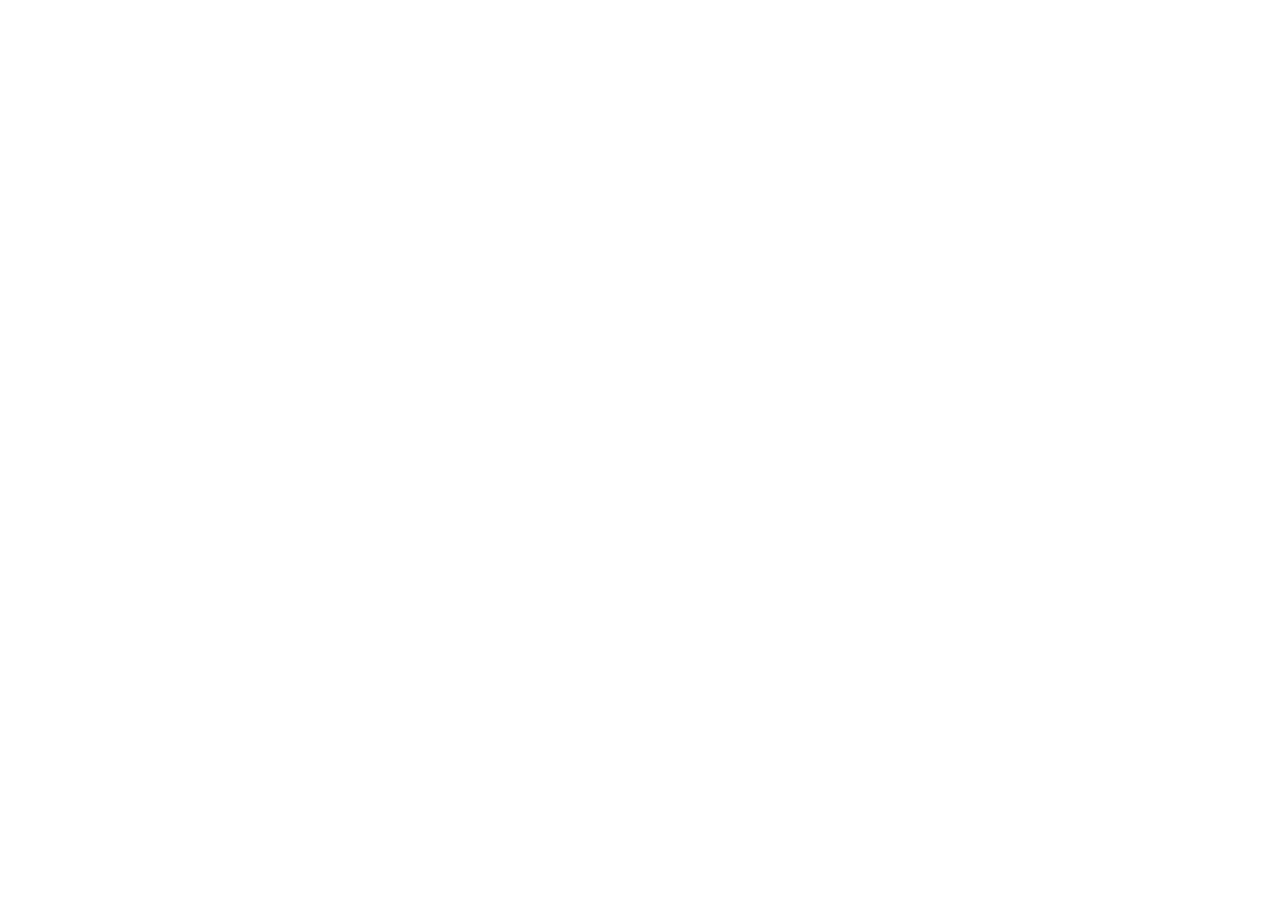
==== commit 61ac386f: "Updates" ====
--- a/index.html
+++ b/index.html
@@ -15,8 +15,8 @@
     <meta name="twitter:card" content="summary_large_image" />
     <meta name="twitter:site" content="@lovable_dev" />
     <meta name="twitter:image" content="https://lovable.dev/opengraph-image-p98pqg.png" />
-    <script type="module" crossorigin src="/assets/index-Bgu5i8vf.js"></script>
-    <link rel="stylesheet" crossorigin href="/assets/index-BIGVZYIG.css">
+    <script type="module" crossorigin src="/DisposalTracker/assets/index-Bgu5i8vf.js"></script>
+    <link rel="stylesheet" crossorigin href="/DisposalTracker/assets/index-BIGVZYIG.css">
   </head>
 
   <body>
